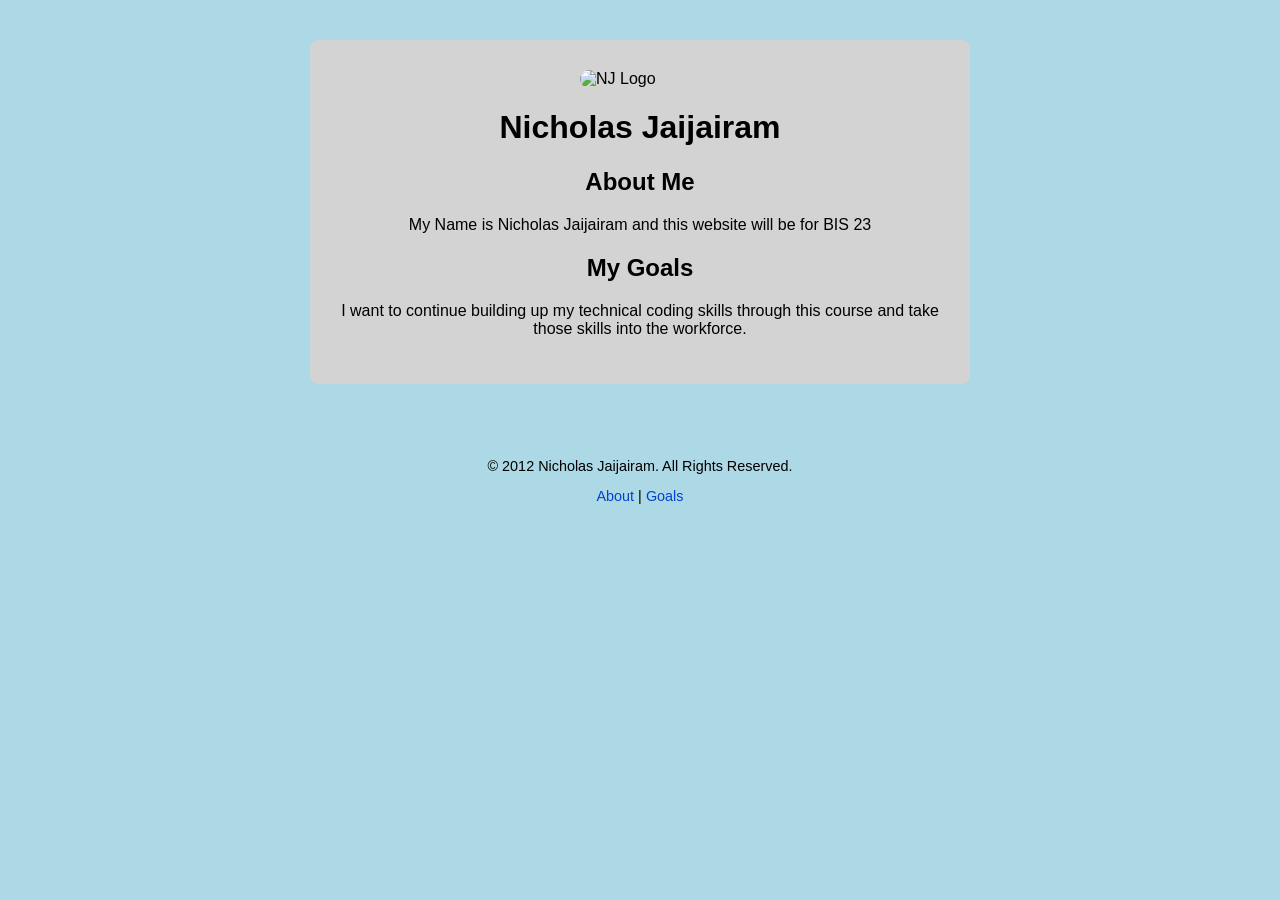
==== index.html @ 621671be "Update index.html" ====
<!DOCTYPE html>
<html>
<head>
  <title>Nicholas Jaijairam</title>
  <link rel="stylesheet" href="styles.css?v=2">
</head>
<body>
  <div class="container">
    <img src="logo.png" alt="NJ Logo" style="display: block; margin: 0 auto 20px auto; width: 120px; border-radius: 12px;">
    <h1>Nicholas Jaijairam</h1>

    <h2>About Me</h2>
    <p>My Name is Nicholas Jaijairam and this website will be for BIS 23</p>

    <h2>My Goals</h2>
    <p>I want to continue building up my technical coding skills through this course and take those skills into the workforce.</p>
  </div>

  <footer>
      <p>&copy; 2012 Nicholas Jaijairam. All Rights Reserved.</p>
      <p>
        <a href="#about">About</a> | 
        <a href="#goals">Goals</a>
      </p>
    </footer>

  <script>
    document.addEventListener('mousemove', (e) => {
      const particle = document.createElement('div');
      particle.className = 'trail-particle';
      
      particle.style.left = e.clientX + 'px';
      particle.style.top = e.clientY + 'px';
      
      document.body.appendChild(particle);

      setTimeout(() => {
  particle.remove();
  }, 300);
    });
  </script>
  </div>
</body>
</html>
</body>
</html>
---- styles.css ----
body {
  background-color: lightblue;
  font-family: Arial, sans-serif;
}

.container {
  background-color: #d3d3d3; /* Gray background for the box */
  max-width: 600px;
  margin: 40px auto;
  padding: 30px;
  border-radius: 8px;
}

/* Centers text and applies fonts to headings and paragraphs */
h1, h2, p {
  text-align: center;
  font-family: 'Trebuchet MS', sans-serif;
}

/* Footer styling */
footer {
  text-align: center;
  padding: 20px;
  margin-top: 40px;
  font-size: 0.9em;
}

footer a {
  color: #0044cc;
  text-decoration: none;
}

footer a:hover {
  text-decoration: underline;
}

/* Red Glow Trail Particles */
.trail-particle {
  position: fixed;
  width: 4px;                
  height: 4px;               
  background-color: #ff0000;
  border-radius: 50%;
  pointer-events: none;
  box-shadow: 0 0 4px 2px rgba(255, 0, 0, 0.7);
  transform: translate(-50%, -50%);
  animation: fadeOut 0.3s linear forwards;
  z-index: 9999;
}

@keyframes fadeOut {
  0% {
    opacity: 0.9;
    transform: translate(-50%, -50%) scale(1);
  }
  100% {
    opacity: 0;
    transform: translate(-50%, -50%) scale(0.1);
  }
}
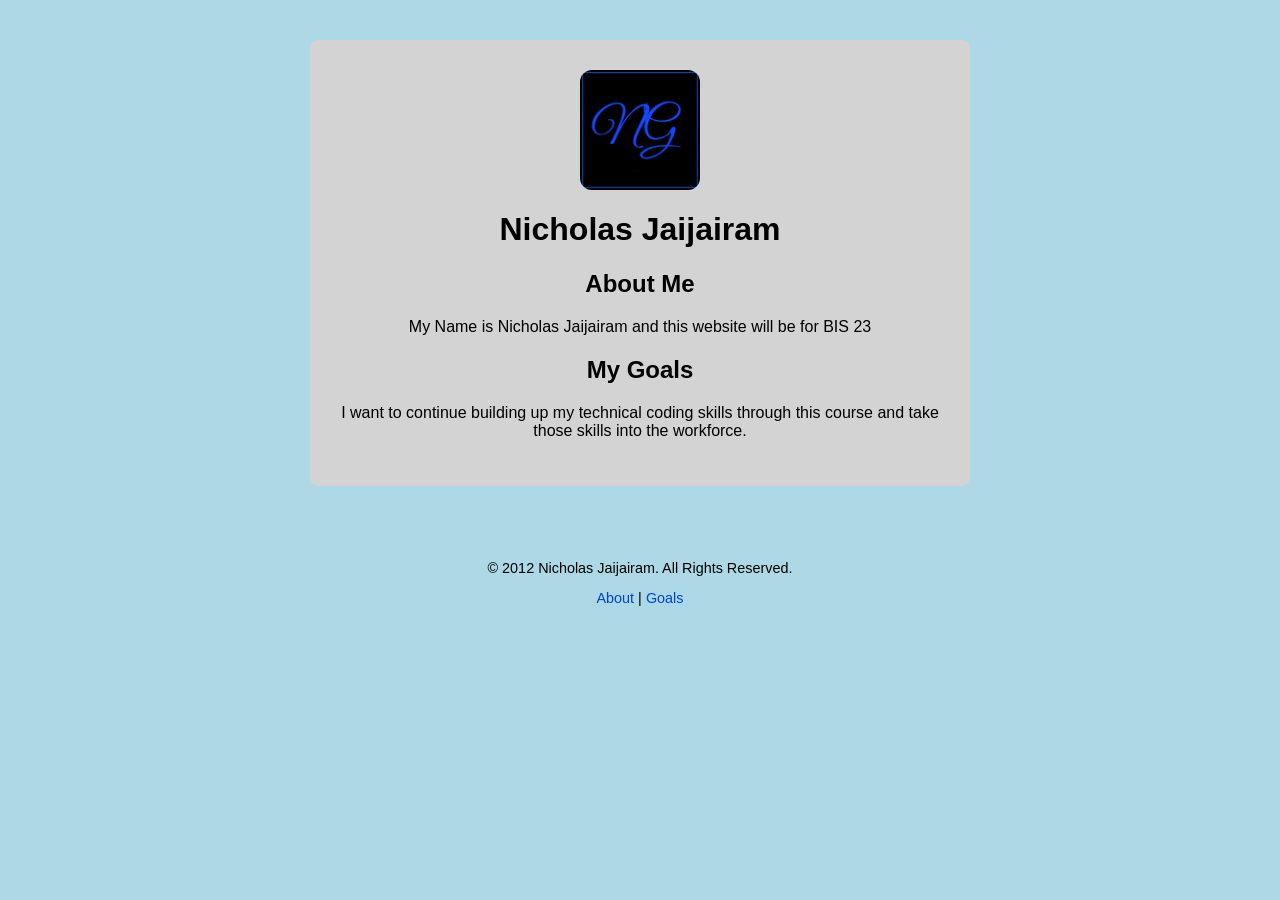
==== commit 41bb4e87: "Update index.html" ====
--- a/index.html
+++ b/index.html
@@ -6,7 +6,7 @@
 </head>
 <body>
   <div class="container">
-    <img src="logo.png" alt="NJ Logo" style="display: block; margin: 0 auto 20px auto; width: 120px; border-radius: 12px;">
+    <img src="NJlogo.jpg" alt="NJ Logo" style="display: block; margin: 0 auto 20px auto; width: 120px; border-radius: 12px;">
     <h1>Nicholas Jaijairam</h1>
 
     <h2>About Me</h2>
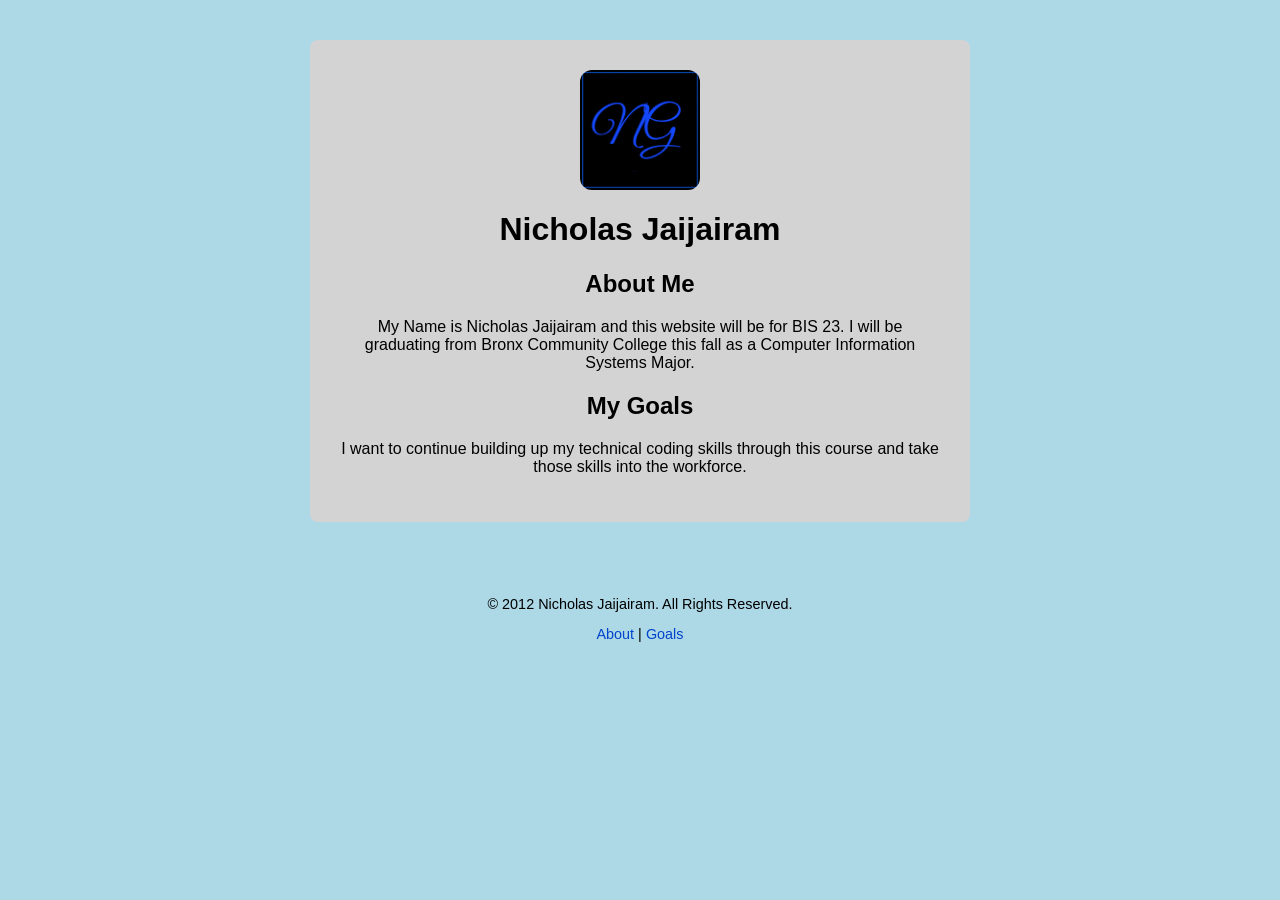
==== commit 54a23bac: "Update index.html" ====
--- a/index.html
+++ b/index.html
@@ -10,7 +10,7 @@
     <h1>Nicholas Jaijairam</h1>
 
     <h2>About Me</h2>
-    <p>My Name is Nicholas Jaijairam and this website will be for BIS 23</p>
+    <p>My Name is Nicholas Jaijairam and this website will be for BIS 23. I will be graduating from Bronx Community College this fall as a Computer Information Systems Major.</p>
 
     <h2>My Goals</h2>
     <p>I want to continue building up my technical coding skills through this course and take those skills into the workforce.</p>
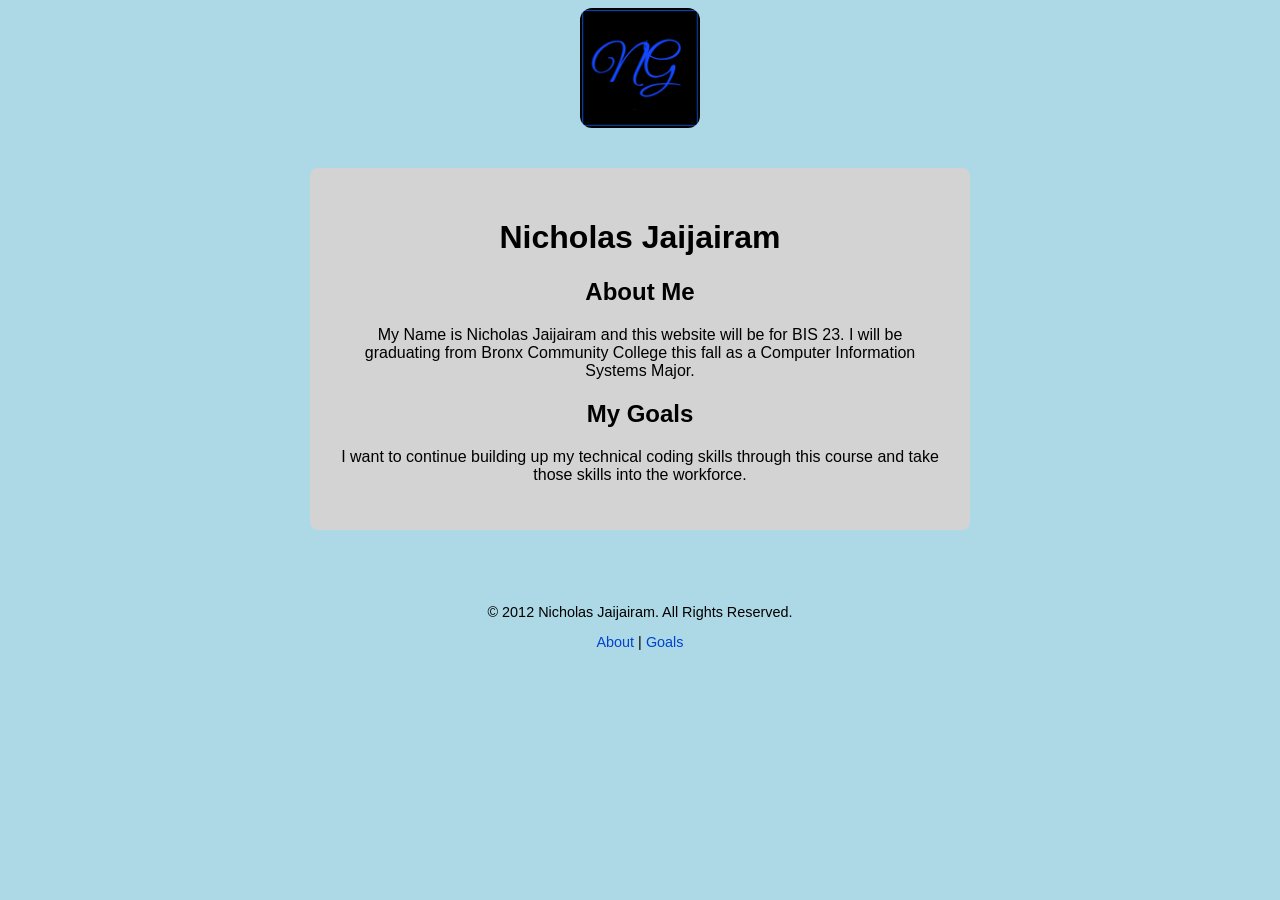
==== commit 361d3785: "Update index.html" ====
--- a/index.html
+++ b/index.html
@@ -4,9 +4,9 @@
   <title>Nicholas Jaijairam</title>
   <link rel="stylesheet" href="styles.css?v=2">
 </head>
+  <img src="NJlogo.jpg" alt="NJ Logo" style="display: block; margin: 0 auto 20px auto; width: 120px; border-radius: 12px;">
 <body>
   <div class="container">
-    <img src="NJlogo.jpg" alt="NJ Logo" style="display: block; margin: 0 auto 20px auto; width: 120px; border-radius: 12px;">
     <h1>Nicholas Jaijairam</h1>
 
     <h2>About Me</h2>
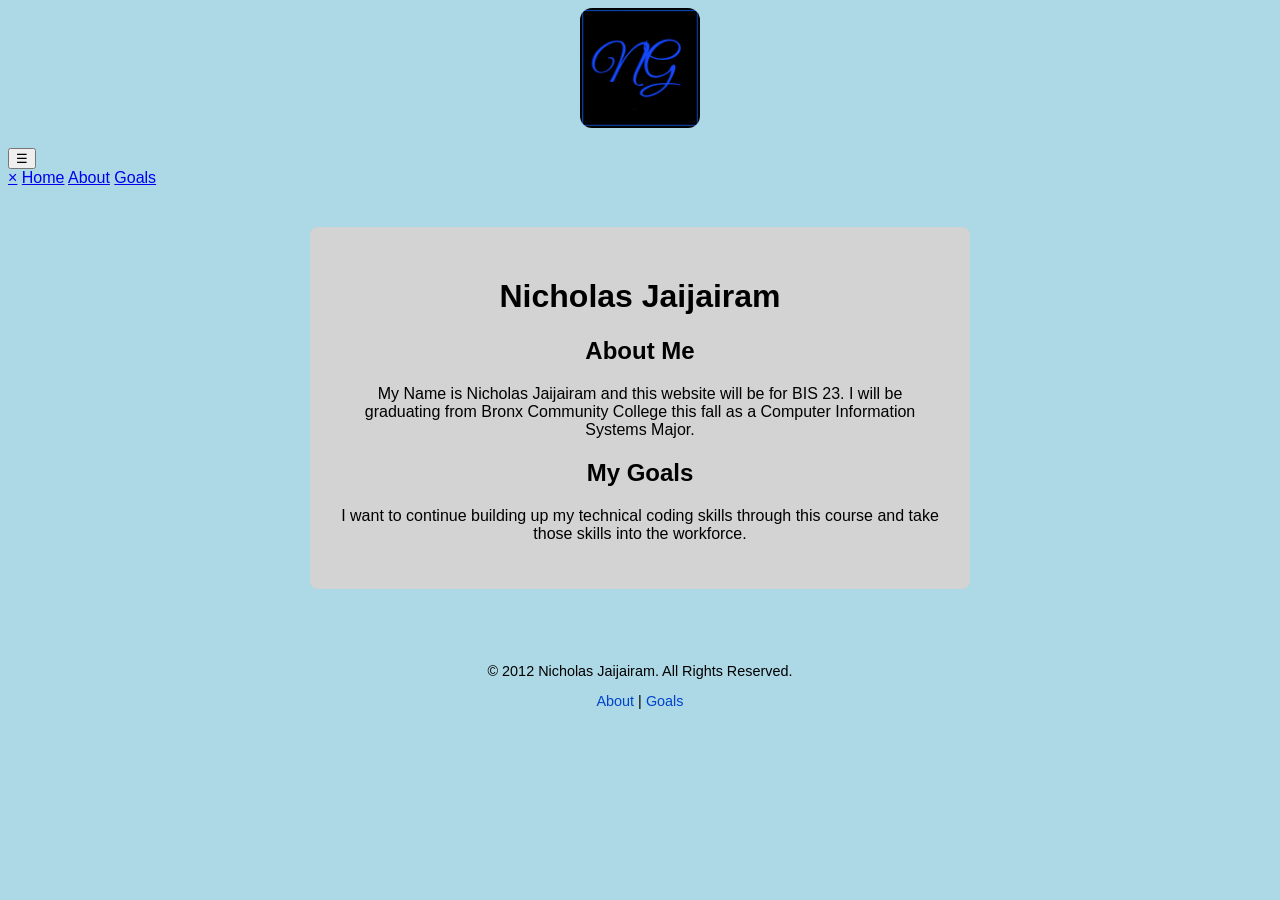
==== commit c2ff2f59: "Update index.html" ====
--- a/index.html
+++ b/index.html
@@ -6,6 +6,21 @@
 </head>
   <img src="NJlogo.jpg" alt="NJ Logo" style="display: block; margin: 0 auto 20px auto; width: 120px; border-radius: 12px;">
 <body>
+
+  <!-- Hamburger Toggle Button -->
+  <button class="menu-btn" onclick="toggleMenu()">&#9776;</button>
+
+  <!-- Side Navigation Menu -->
+  <div id="sideNav" class="sidenav">
+    <a href="javascript:void(0)" class="close-btn" onclick="toggleMenu()">&times;</a>
+    <a href="index.html">Home</a>
+    <a href="about.html">About</a>
+    <a href="goals.html">Goals</a>
+  </div>
+
+  <!-- Background Overlay -->
+  <div id="overlay" class="overlay" onclick="toggleMenu()"></div>
+  
   <div class="container">
     <h1>Nicholas Jaijairam</h1>
 
@@ -19,8 +34,8 @@
   <footer>
       <p>&copy; 2012 Nicholas Jaijairam. All Rights Reserved.</p>
       <p>
-        <a href="#about">About</a> | 
-        <a href="#goals">Goals</a>
+        <a href="about.html">About</a> | 
+        <a href="goals.html">Goals</a>
       </p>
     </footer>
 
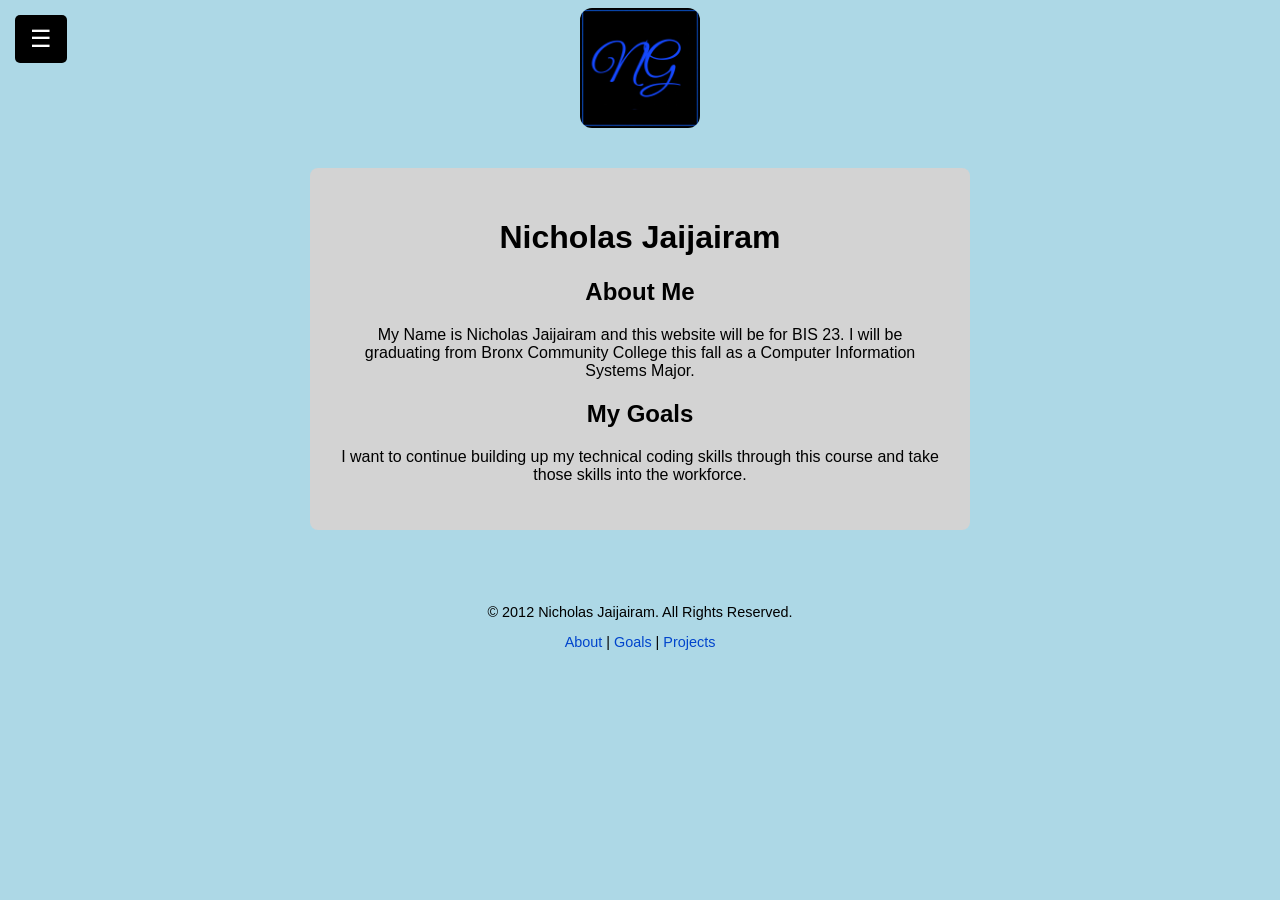
==== commit d284b048: "Update index.html" ====
--- a/index.html
+++ b/index.html
@@ -16,6 +16,7 @@
     <a href="index.html">Home</a>
     <a href="about.html">About</a>
     <a href="goals.html">Goals</a>
+    <a href="projects.html">Projects</a>
   </div>
 
   <!-- Background Overlay -->
@@ -35,11 +36,25 @@
       <p>&copy; 2012 Nicholas Jaijairam. All Rights Reserved.</p>
       <p>
         <a href="about.html">About</a> | 
-        <a href="goals.html">Goals</a>
+        <a href="goals.html">Goals</a> | 
+        <a href="projects.html">Projects</a>
       </p>
     </footer>
 
   <script>
+    function toggleMenu() {
+      const nav = document.getElementById("sideNav");
+      const overlay = document.getElementById("overlay");
+      
+      if (nav.style.width === "250px") {
+        nav.style.width = "0";
+        overlay.classList.remove("active");
+      } else {
+        nav.style.width = "250px";
+        overlay.classList.add("active");
+      }
+    }
+    
     document.addEventListener('mousemove', (e) => {
       const particle = document.createElement('div');
       particle.className = 'trail-particle';
--- a/styles.css
+++ b/styles.css
@@ -9,6 +9,74 @@
   margin: 40px auto;
   padding: 30px;
   border-radius: 8px;
+}
+
+/* Button style */
+.menu-btn {
+  font-size: 24px;
+  cursor: pointer;
+  background-color: #000;
+  color: white;
+  padding: 10px 15px;
+  border: none;
+  position: fixed;
+  top: 15px;
+  left: 15px;
+  z-index: 1000;
+  border-radius: 5px;
+}
+
+/* Side navigation menu */
+.sidenav {
+  height: 100%;
+  width: 0;
+  position: fixed;
+  z-index: 1001;
+  top: 0;
+  left: 0;
+  background-color: #111;
+  overflow-x: hidden;
+  transition: 0.3s;
+  padding-top: 60px;
+}
+
+/* Menu links */
+.sidenav a {
+  padding: 12px 32px;
+  text-decoration: none;
+  font-size: 20px;
+  color: #818181;
+  display: block;
+  transition: 0.3s;
+}
+
+.sidenav a:hover {
+  color: #f1f1f1;
+}
+
+/* Close button */
+.sidenav .close-btn {
+  position: absolute;
+  top: 10px;
+  right: 25px;
+  font-size: 36px;
+  margin-left: 50px;
+}
+
+/* Background overlay */
+.overlay {
+  display: none;
+  position: fixed;
+  top: 0;
+  left: 0;
+  width: 100%;
+  height: 100%;
+  background: rgba(0, 0, 0, 0.5);
+  z-index: 999;
+}
+
+.overlay.active {
+  display: block;
 }
 
 /* Centers text and applies fonts to headings and paragraphs */
@@ -58,3 +126,10 @@
     transform: translate(-50%, -50%) scale(0.1);
   }
 }
+
+@media screen and (max-width: 480px) {
+  .sidenav {
+    width: 0; /* Stays hidden initially */
+  }
+  /* mobile viewport */
+}
